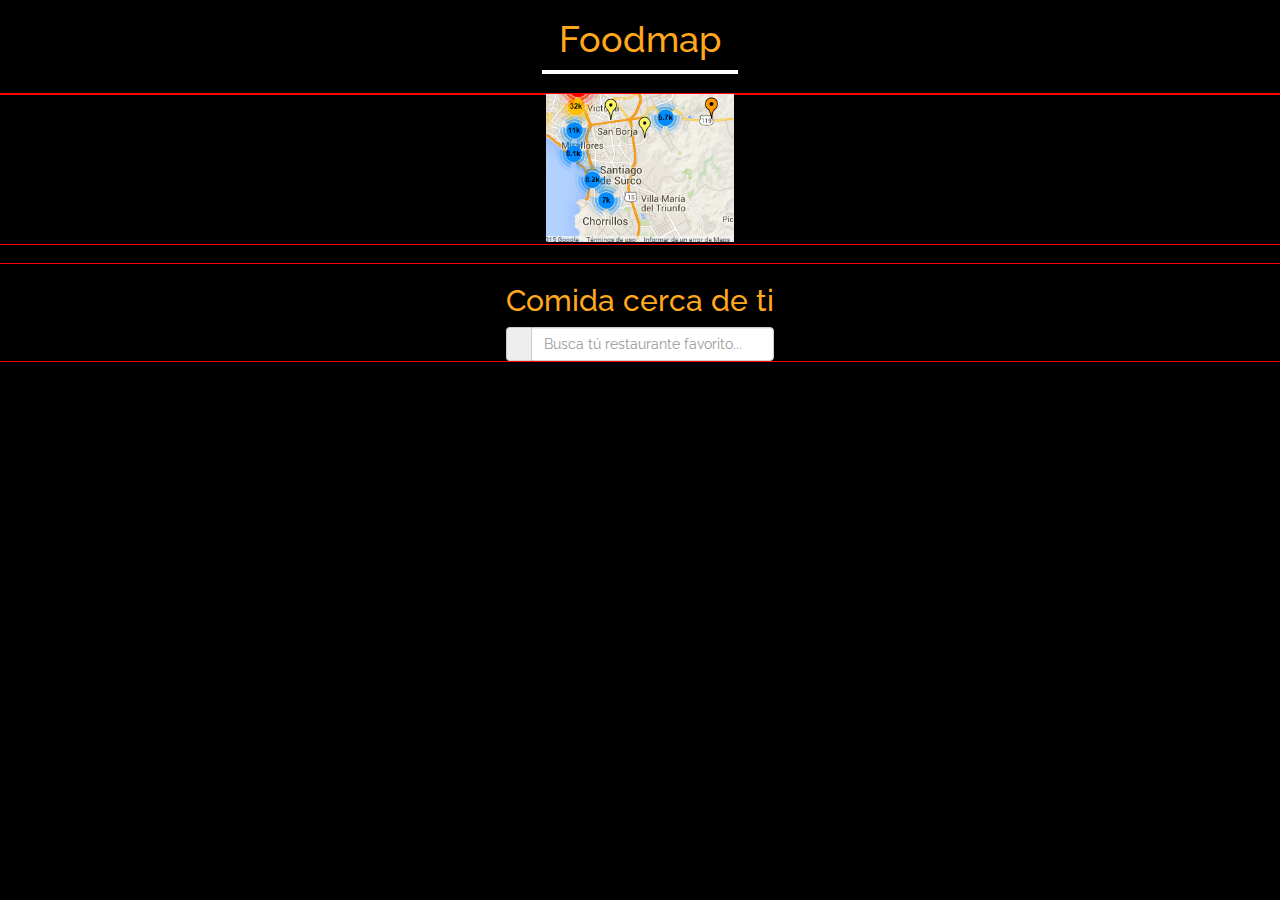
==== views/options.html @ 60642120 "Subiendo html-css" ====
<!DOCTYPE html>
<html lang="en">
<head>
	<meta charset="UTF-8">
	<meta name="viewport" content="width=device-width, initial-scale=1.0">
	<meta http-equiv="X-UA-Compatible" content="ie=edge">
	<link href="https://fonts.googleapis.com/css?family=Raleway" rel="stylesheet">
	<link rel="stylesheet" href="../vendors/bootstrap/css/bootstrap.min.css">
	<link rel="stylesheet" href="../css/main.css">
	<title>options</title>
</head>
<body class="grad100">
	<header class="container-fluid">
		<div class="row">
			<div class="col-xs-12">
					<h1 class="text-center">Foodmap</h1>
			</div>

	<hr class="line text-center">
	</header>

	<!-- Visualización del mapa -->
	<section class="container-fluid">
		<div class="row">
			<div class="col-xs-12">
				<img id="map" src="../assets/images/map00.PNG" alt="map" class="img-responsive">
			</div>
		</div>
	</section >
	<br>
	<!-- Visualización de las opciones -->
	<section class="container-fluid">
		<div class="row">
			<div class="col-xs-12">
				<h2 class="text-center">Comida cerca de ti</h2>
				<div class="input-group">
         <span class="input-group-addon" id="basic-addon1"></span>
         <input type="text" class="form-control" placeholder="Busca tú restaurante favorito..." aria-describedby="basic-addon1">        </div>
			</div>
		</div>

	</section>

  <br>
	<div class="container fluid">
		<div class="row">

		</div>
	</div>
	<script src="../vendors/jquery/jquery-3.2.1.min.js"></script>
	<script src= "../vendors/bootstrap/js/bootstrap.min.js"></script>
	<script src="../js/options.js"></script>
</body>
</html>
---- css/main.css ----
* {
	margin: 0px;
	padding: 0px;
	box-sizing: border-box;
	font-family: 'Raleway', sans-serif !important;
	color: #FFA81E;
}

.container-fluid {
	outline:  1px solid red;
	display:flex;
  justify-content: center;
}

.container-flex-column {
  display:flex;
  flex-direction: column;
  justify-content:center;
  padding: 1em;
  border:  1px solid yellow;
  height: 100vh;

}

.vh100 {
	height: 100vh;
	font-size: 50px;
}
.grad100 {
	background: #000;
}
.line {
	border: 2px solid #fff;
}
#food {
	margin: 3px;
}
#map {
	height: 150px;
}
.icon {
	font-size: 10px;
	color: red;
}
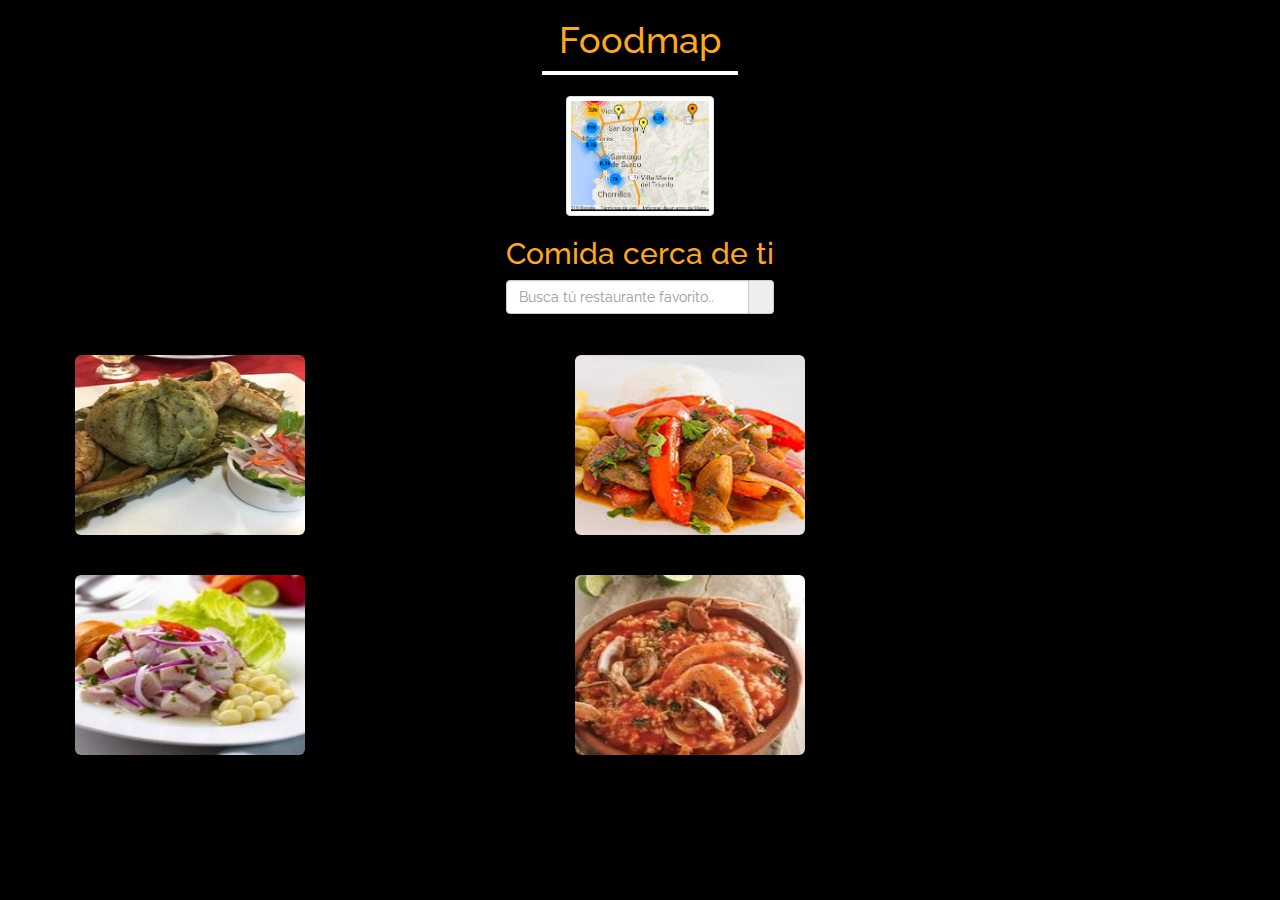
==== commit 4d08e673: "subiendo readme-identacion" ====
--- a/views/options.html
+++ b/views/options.html
@@ -5,9 +5,11 @@
 	<meta name="viewport" content="width=device-width, initial-scale=1.0">
 	<meta http-equiv="X-UA-Compatible" content="ie=edge">
 	<link href="https://fonts.googleapis.com/css?family=Raleway" rel="stylesheet">
+	<link rel="stylesheet" href="https://maxcdn.bootstrapcdn.com/font-awesome/4.7.0/css/font-awesome.min.css">
 	<link rel="stylesheet" href="../vendors/bootstrap/css/bootstrap.min.css">
+	<link rel="icon" href="../assets/images/foodmap.ico">
 	<link rel="stylesheet" href="../css/main.css">
-	<title>options</title>
+	<title>Foddmap</title>
 </head>
 <body class="grad100">
 	<header class="container-fluid">
@@ -23,30 +25,66 @@
 	<section class="container-fluid">
 		<div class="row">
 			<div class="col-xs-12">
-				<img id="map" src="../assets/images/map00.PNG" alt="map" class="img-responsive">
+				<img  src="../assets/images/map00.PNG" alt="map" class="img-responsive img-thumbnail map">
 			</div>
 		</div>
 	</section >
-	<br>
+
 	<!-- Visualización de las opciones -->
 	<section class="container-fluid">
 		<div class="row">
 			<div class="col-xs-12">
 				<h2 class="text-center">Comida cerca de ti</h2>
 				<div class="input-group">
-         <span class="input-group-addon" id="basic-addon1"></span>
-         <input type="text" class="form-control" placeholder="Busca tú restaurante favorito..." aria-describedby="basic-addon1">        </div>
+          <input type="text" class="form-control" placeholder="Busca tú restaurante favorito.." id="filter">
+          <span class="input-group-addon" id="basic-addon1"></span>
+			   </div>
+			</div>
+		</div>
+	</section>
+
+	<section class="container-fluid">
+		<div class="row content">
+			<div class="col-xs-5">
+				<img src="../assets/images/amazonica.jpg" alt="Responsive image" class="img-responsive img-rounded food">
+			</div>
+			<div class="col-xs-5">
+				<img src="../assets/images/criolla.jpg" alt="Responsive image" class="img-responsive img-rounded food">
+		  </div>
+			<div class="col-xs-5">
+				<img src="../assets/images/marina.jpg" alt="Responsive image" class="img-responsive img-rounded food">
+			</div>
+			<div class="col-xs-5">
+				<img src="../assets/images/arequipe.jpg" alt="Responsive image" class="img-responsive img-rounded food">
 			</div>
 		</div>
 
 	</section>
+	 <!-- modal  -->
 
-  <br>
-	<div class="container fluid">
-		<div class="row">
+	 <div class="modal fade" id="myModal" tabindex="-1" role="dialog" aria-labelledby="myModalLabel">
+   <div class="modal-dialog modal-lg" role="document">
+    <div class="modal-content">
+			<div class="modal-grad">
+      <div class="modal-header">
+				<h4 class="modal-title" id="myModalLabel">Modal title</h4>
+        <button type="button" class="close" data-dismiss="modal" aria-label="Close"><span aria-hidden="true">&times;</span></button>
+      </div>
+      <div class="modal-body">
+        ...
+      </div>
+      <div class="modal-footer">
+        <button type="button" class="btn btn-default" data-dismiss="modal">Close</button>
+        <button type="button" class="btn btn-primary">Save changes</button>
+      </div>
+    </div>
+  </div>
+</div>
 
-		</div>
-	</div>
+
+
+
+	<script src="https://code.jquery.com/jquery-3.2.1.min.js"></script>
 	<script src="../vendors/jquery/jquery-3.2.1.min.js"></script>
 	<script src= "../vendors/bootstrap/js/bootstrap.min.js"></script>
 	<script src="../js/options.js"></script>
--- a/css/main.css
+++ b/css/main.css
@@ -7,9 +7,10 @@
 }
 
 .container-fluid {
-	outline:  1px solid red;
+	/*outline:  1px solid red;*/
 	display:flex;
   justify-content: center;
+	margin: 1px;
 }
 
 .container-flex-column {
@@ -17,7 +18,7 @@
   flex-direction: column;
   justify-content:center;
   padding: 1em;
-  border:  1px solid yellow;
+  /*border:  1px solid yellow;*/
   height: 100vh;
 
 }
@@ -32,13 +33,18 @@
 .line {
 	border: 2px solid #fff;
 }
-#food {
-	margin: 3px;
+
+.map {
+	height: 120px;
 }
-#map {
-	height: 150px;
+/*contenedor de restaurantes*/
+.content {
+	margin-top: 20px;
+
 }
-.icon {
-	font-size: 10px;
-	color: red;
+.food {
+margin : 20px;
+height: 180px;
+width: 230px;
+
 }
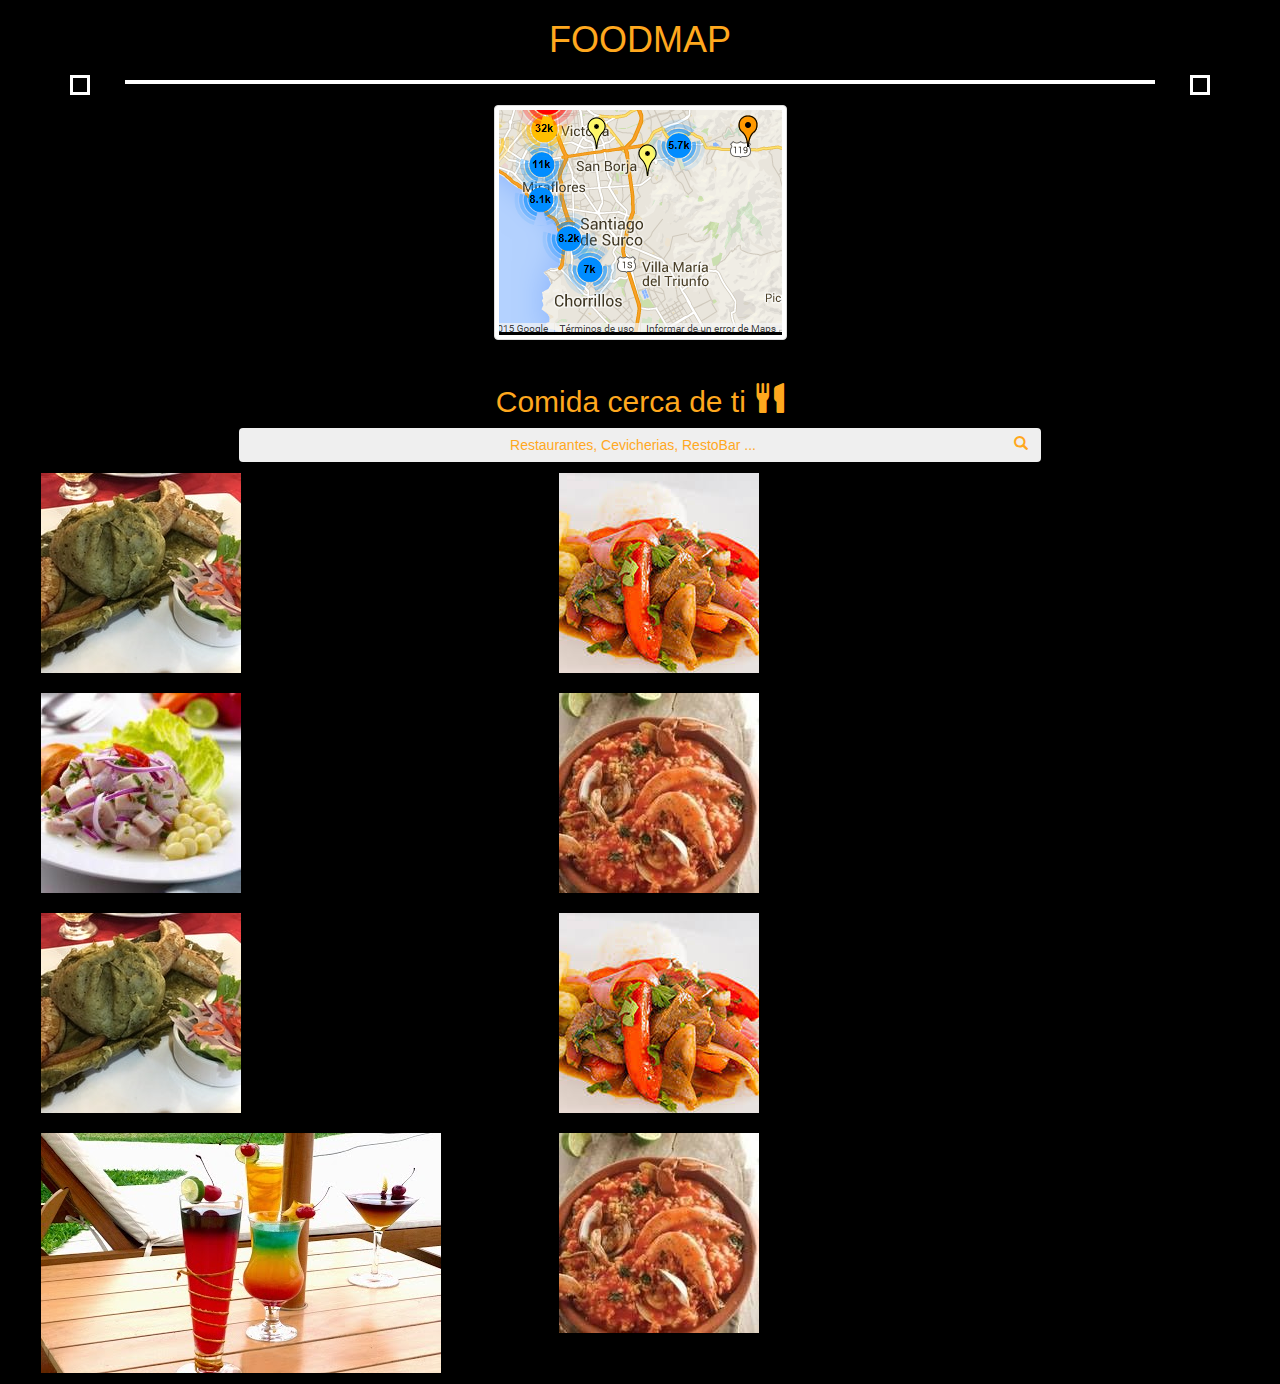
==== commit d63fdb4b: "modificando seleccion de restaurantes" ====
--- a/views/options.html
+++ b/views/options.html
@@ -4,89 +4,100 @@
 	<meta charset="UTF-8">
 	<meta name="viewport" content="width=device-width, initial-scale=1.0">
 	<meta http-equiv="X-UA-Compatible" content="ie=edge">
-	<link href="https://fonts.googleapis.com/css?family=Raleway" rel="stylesheet">
-	<link rel="stylesheet" href="https://maxcdn.bootstrapcdn.com/font-awesome/4.7.0/css/font-awesome.min.css">
 	<link rel="stylesheet" href="../vendors/bootstrap/css/bootstrap.min.css">
-	<link rel="icon" href="../assets/images/foodmap.ico">
 	<link rel="stylesheet" href="../css/main.css">
 	<title>Foddmap</title>
 </head>
-<body class="grad100">
-	<header class="container-fluid">
+<body>
+	<header class="container">
 		<div class="row">
-			<div class="col-xs-12">
-					<h1 class="text-center">Foodmap</h1>
+			<div class="col-xs-12 col-sm-12 col-md-12">
+				<h1 class="text-center">FOODMAP</h1>
+        <div class="box one"></div>
+				<hr class="line">
+        <div class="box two"></div>
 			</div>
-
-	<hr class="line text-center">
+      </div>
 	</header>
 
-	<!-- Visualización del mapa -->
+	<!-- Visualización del mapa-->
 	<section class="container-fluid">
 		<div class="row">
-			<div class="col-xs-12">
+			<div class="col-xs-12 col-sm-6 col-md-12">
 				<img  src="../assets/images/map00.PNG" alt="map" class="img-responsive img-thumbnail map">
 			</div>
 		</div>
 	</section >
+	<br>
 
-	<!-- Visualización de las opciones -->
+	<!-- Visualización de las opciones de restaurantes-->
+	<section  class="container-fluid">
+    <div class="row col-xs-12 col-sm-6 col-md-8">
+		  <h2 class="text-center">Comida cerca de ti <span class="glyphicon glyphicon-cutlery" aria-hidden="true"></span></h2>
+		  <button class="btn dropdown-toggle" type="button" id="dropdownPlaces" data-dismiss="modal" data-toggle="dropdown" aria-haspopup="true" aria-label="close" aria-expanded="true">Restaurantes, Cevicherias, RestoBar ...<span class="glyphicon glyphicon-search pull-right" aria-hidden="true"></span></button>
+		  <ul class="dropdown-menu listado" aria-labelledby="dropdownPlaces">
+		    <li><a href="#">Restaurantes</a></li>
+		    <li><a href="#">Cevicherias</a></li>
+		    <li><a href="#">RestoBar</a></li>
+      </ul>
+		</div>
+	</section>
+	<!-- Contenedor de los Restauraante -->
 	<section class="container-fluid">
 		<div class="row">
-			<div class="col-xs-12">
-				<h2 class="text-center">Comida cerca de ti</h2>
-				<div class="input-group">
-          <input type="text" class="form-control" placeholder="Busca tú restaurante favorito.." id="filter">
-          <span class="input-group-addon" id="basic-addon1"></span>
-			   </div>
-			</div>
-		</div>
-	</section>
+			<div class="filtros col-xs-12 col-sm-6 col-md-10">
+				<div class="restaurantes col-xs-6 ">
+					<img src="../assets/images/amazonica.jpg" alt="Responsive image" class="img-responsive img-rounded food">
+				</div>
+				<div class="cevicherias col-xs-6">
+					<img src="../assets/images/criolla.jpg" alt="Responsive image" class="img-responsive img-rounded food">
+				</div>
+				<div class="restobar col-xs-6">
+					<img src="../assets/images/marina.jpg" alt="Responsive image" class="img-responsive img-rounded food">
+				</div>
+				<div class="restaurantes col-xs-6">
+					<img src="../assets/images/arequipe.jpg" alt="Responsive image" class="img-responsive img-rounded food">
+				</div>
+				<div class="restaurantes col-xs-6">
+					<img src="../assets/images/amazonica.jpg" alt="Responsive image" class="img-responsive img-rounded food">
+				</div>
+				<div class="cevicherias col-xs-6">
+					<img src="../assets/images/criolla.jpg" alt="Responsive image" class="img-responsive img-rounded food">
+				</div>
+				<div class="restobar col-xs-6">
+					<img src="../assets/images/bar.jpg" alt="Responsive image" class="img-responsive img-rounded food">
+				</div>
+				<div class="restaurantes col-xs-6">
+					<img src="../assets/images/arequipe.jpg" alt="Responsive image" class="img-responsive img-rounded food">
+				</div>
+				</div>
 
-	<section class="container-fluid">
-		<div class="row content">
-			<div class="col-xs-5">
-				<img src="../assets/images/amazonica.jpg" alt="Responsive image" class="img-responsive img-rounded food">
-			</div>
-			<div class="col-xs-5">
-				<img src="../assets/images/criolla.jpg" alt="Responsive image" class="img-responsive img-rounded food">
 		  </div>
-			<div class="col-xs-5">
-				<img src="../assets/images/marina.jpg" alt="Responsive image" class="img-responsive img-rounded food">
-			</div>
-			<div class="col-xs-5">
-				<img src="../assets/images/arequipe.jpg" alt="Responsive image" class="img-responsive img-rounded food">
-			</div>
-		</div>
 
 	</section>
-	 <!-- modal  -->
-
-	 <div class="modal fade" id="myModal" tabindex="-1" role="dialog" aria-labelledby="myModalLabel">
-   <div class="modal-dialog modal-lg" role="document">
+	 <!-- modales  -->
+	 <!-- Modal Restaurantes -->
+	 <div class="modal fade" tabindex="-1" role="dialog">
+  <div class="modal-dialog" role="document">
     <div class="modal-content">
-			<div class="modal-grad">
       <div class="modal-header">
-				<h4 class="modal-title" id="myModalLabel">Modal title</h4>
         <button type="button" class="close" data-dismiss="modal" aria-label="Close"><span aria-hidden="true">&times;</span></button>
+        <h4 class="modal-title">Modal title</h4>
       </div>
       <div class="modal-body">
-        ...
+        <p>One fine body&hellip;</p>
       </div>
       <div class="modal-footer">
         <button type="button" class="btn btn-default" data-dismiss="modal">Close</button>
         <button type="button" class="btn btn-primary">Save changes</button>
       </div>
-    </div>
-  </div>
-</div>
+    </div><!-- /.modal-content -->
+  </div><!-- /.modal-dialog -->
+</div><!-- /.modal -->
 
+  <script type="text/javascript" src="https://code.jquery.com/jquery-3.2.1.min.js"></script>
+	<script type="text/javascript" src="../vendors/bootstrap/js/bootstrap.min.js"></script>
+	<script src="../js/options.js"></script>
 
-
-
-	<script src="https://code.jquery.com/jquery-3.2.1.min.js"></script>
-	<script src="../vendors/jquery/jquery-3.2.1.min.js"></script>
-	<script src= "../vendors/bootstrap/js/bootstrap.min.js"></script>
-	<script src="../js/options.js"></script>
 </body>
 </html>
--- a/css/main.css
+++ b/css/main.css
@@ -1,7 +1,5 @@
-* {
-	margin: 0px;
-	padding: 0px;
-	box-sizing: border-box;
+body{
+	background: #000;
 	font-family: 'Raleway', sans-serif !important;
 	color: #FFA81E;
 }
@@ -23,19 +21,36 @@
 
 }
 
-.vh100 {
-	height: 100vh;
-	font-size: 50px;
+/* Línea divisoria  */
+.box{
+  width: 20px;
+  height: 20px;
+  border: 3px solid #fff;
 }
-.grad100 {
-	background: #000;
+
+.one {
+  position: absolute;
+  top: 75px;
+  left: 15px;
 }
+
+.two {
+  position: absolute;
+  top: 75px;
+  right: 15px;
+}
+
 .line {
 	border: 2px solid #fff;
+	width: 90%;
 }
 
+/* Mapa */
 .map {
-	height: 120px;
+	height: 100%;
+	width: 100%;
+
+
 }
 /*contenedor de restaurantes*/
 .content {
@@ -43,8 +58,16 @@
 
 }
 .food {
-margin : 20px;
+/* margin : 20px;
 height: 180px;
-width: 230px;
+width: 230px; */
+padding: 10px;
+text-align: center;
+}
 
+#dropdownPlaces {
+	width: 100%;
 }
+.places{
+	width: 25%;
+}
